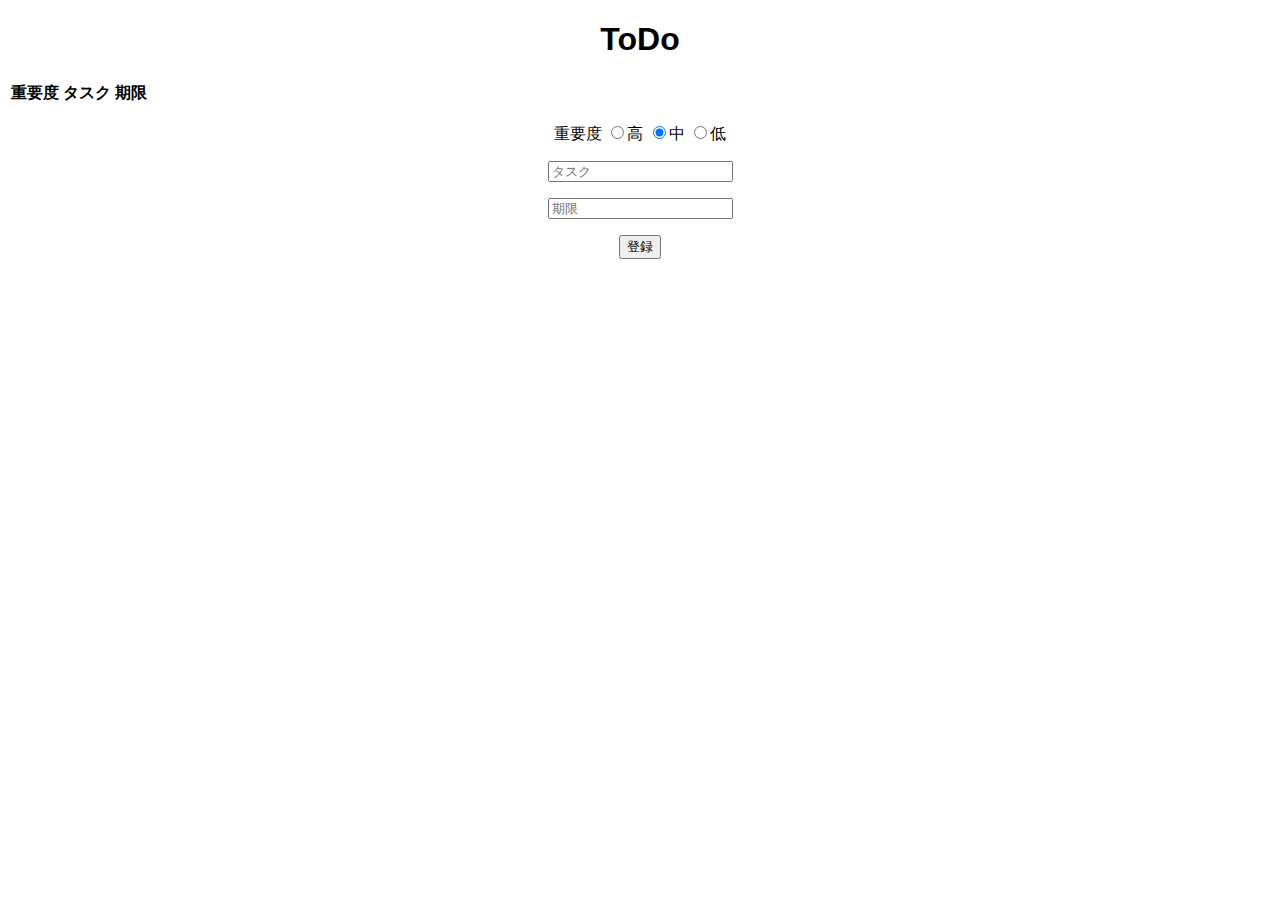
==== static/index.html @ 9184e216 "first commit" ====
<!doctype html>
<html>
    <head>
        <meta charset="UTF-8" />
        <title></title>
            <link href="./css/todoapp.css" rel="stylesheet" type="text/css"></link>
            <script src="./js/index.js" type="text/javascript"></script>
        
    </head>
    <body>

        <h1>ToDo</h1>

        <table id="list">
            <tr>
                <th id="importanceTable">重要度</th>
                <th id="taskTable">タスク</th>
                <th id="limitTable">期限</th>
            </tr>
        </table>



        <form id="post">

            <p>
            重要度
            <label><input type="radio" name="importance" value="重">高</label>
            <label><input type="radio" name="importance" value="■" checked="checked">中</label>
            <label><input type="radio" name="importance" value="－">低</label>
            </p>

            <p>
            <input name="task" type="text" placeholder="タスク">
            </p>

            <p>
            <input name="limit" type="text" placeholder="期限">
            </p>

            <p>
            <button onclick="entry()">登録</button>
            </p>

        </form>

    </body>
</html>
---- static/css/todoapp.css ----
body {
    background-color: #ffffff;
    color: #000000;
    text-align: center;
    font-family: Arial, sans-serif;
}
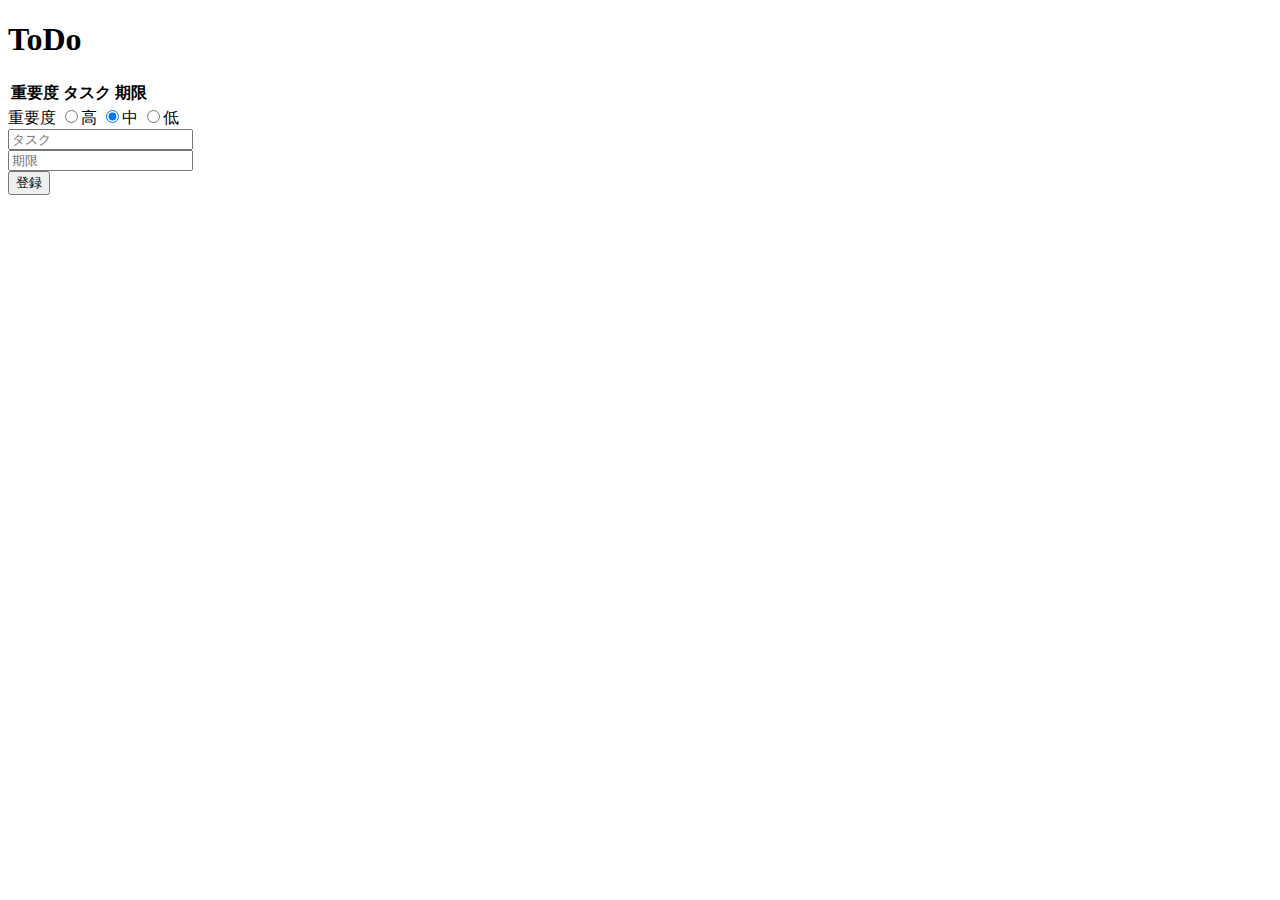
==== commit 5c87e339: "入力した内容をHTML上に表示する機能の実装" ====
--- a/static/index.html
+++ b/static/index.html
@@ -3,7 +3,6 @@
     <head>
         <meta charset="UTF-8" />
         <title></title>
-            <link href="./css/todoapp.css" rel="stylesheet" type="text/css"></link>
             <script src="./js/index.js" type="text/javascript"></script>
         
     </head>
@@ -11,36 +10,38 @@
 
         <h1>ToDo</h1>
 
-        <table id="list">
+
+        <table id="todoTable">
             <tr>
-                <th id="importanceTable">重要度</th>
-                <th id="taskTable">タスク</th>
-                <th id="limitTable">期限</th>
+                <th>重要度</th>
+                
+                <th>タスク</th>
+                <th>期限</th>
             </tr>
         </table>
 
 
 
-        <form id="post">
+        <form name="post">
 
-            <p>
+            <div>
             重要度
-            <label><input type="radio" name="importance" value="重">高</label>
-            <label><input type="radio" name="importance" value="■" checked="checked">中</label>
-            <label><input type="radio" name="importance" value="－">低</label>
-            </p>
+            <label><input id="impId" name="impName" type="radio" value="重">高</label>
+            <label><input id="impId" name="impName" type="radio" value="■" checked="checked">中</label>
+            <label><input id="impId" name="impName" type="radio" value="－">低</label>
+            </div>
 
-            <p>
-            <input name="task" type="text" placeholder="タスク">
-            </p>
+            <div>
+            <input id="taskId" name="taskName" type="text" placeholder="タスク">
+            </div>
 
-            <p>
-            <input name="limit" type="text" placeholder="期限">
-            </p>
+            <div>
+            <input id="limitId" name="limitName" type="text" placeholder="期限">
+            </div>
 
-            <p>
-            <button onclick="entry()">登録</button>
-            </p>
+            <div>
+            <button type="button" onclick="entry('todoTable')">登録</button>
+            </div>
 
         </form>
 
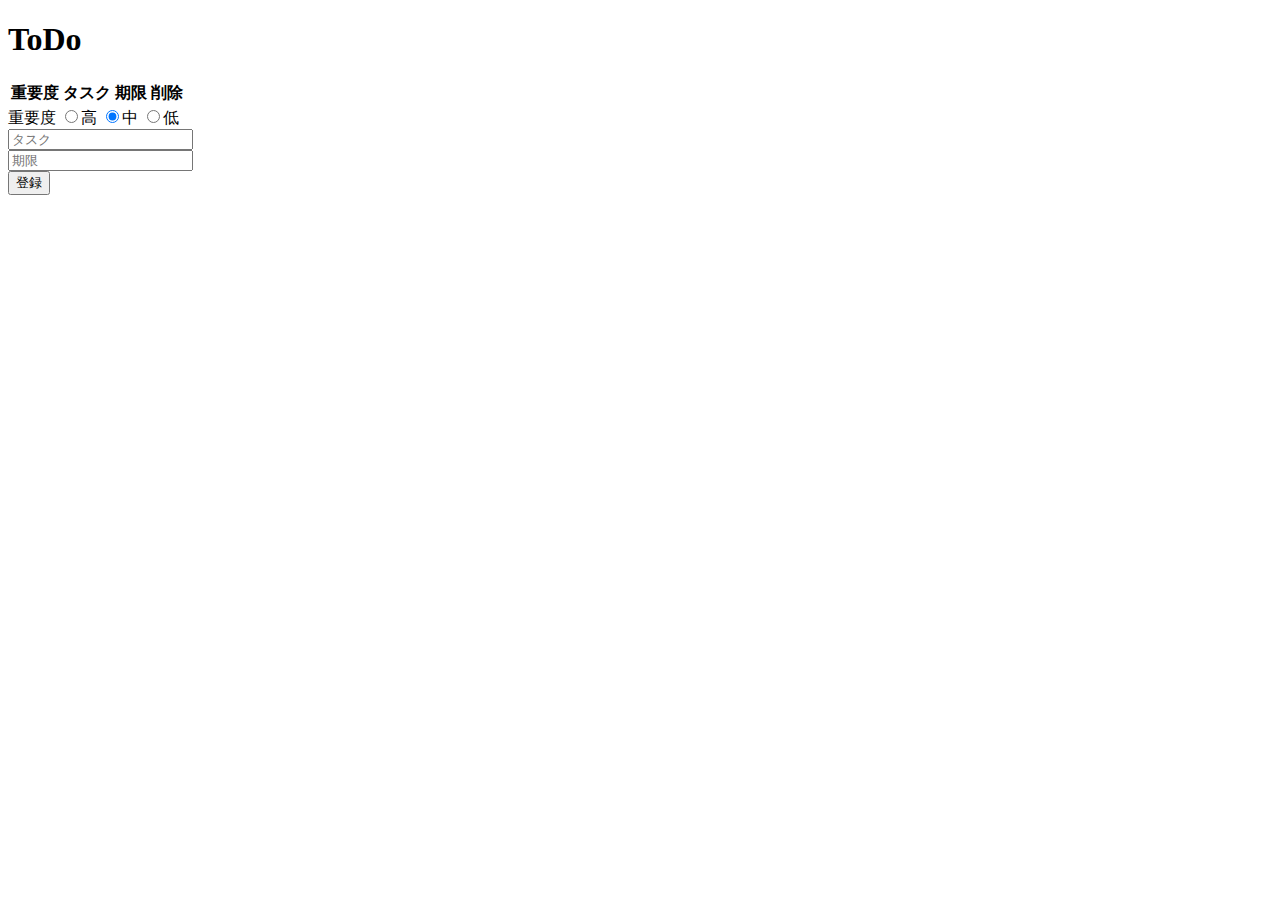
==== commit dc8b68a8: "削除機能追加" ====
--- a/static/index.html
+++ b/static/index.html
@@ -14,9 +14,9 @@
         <table id="todoTable">
             <tr>
                 <th>重要度</th>
-                
                 <th>タスク</th>
                 <th>期限</th>
+                <th>削除</th>
             </tr>
         </table>
 
